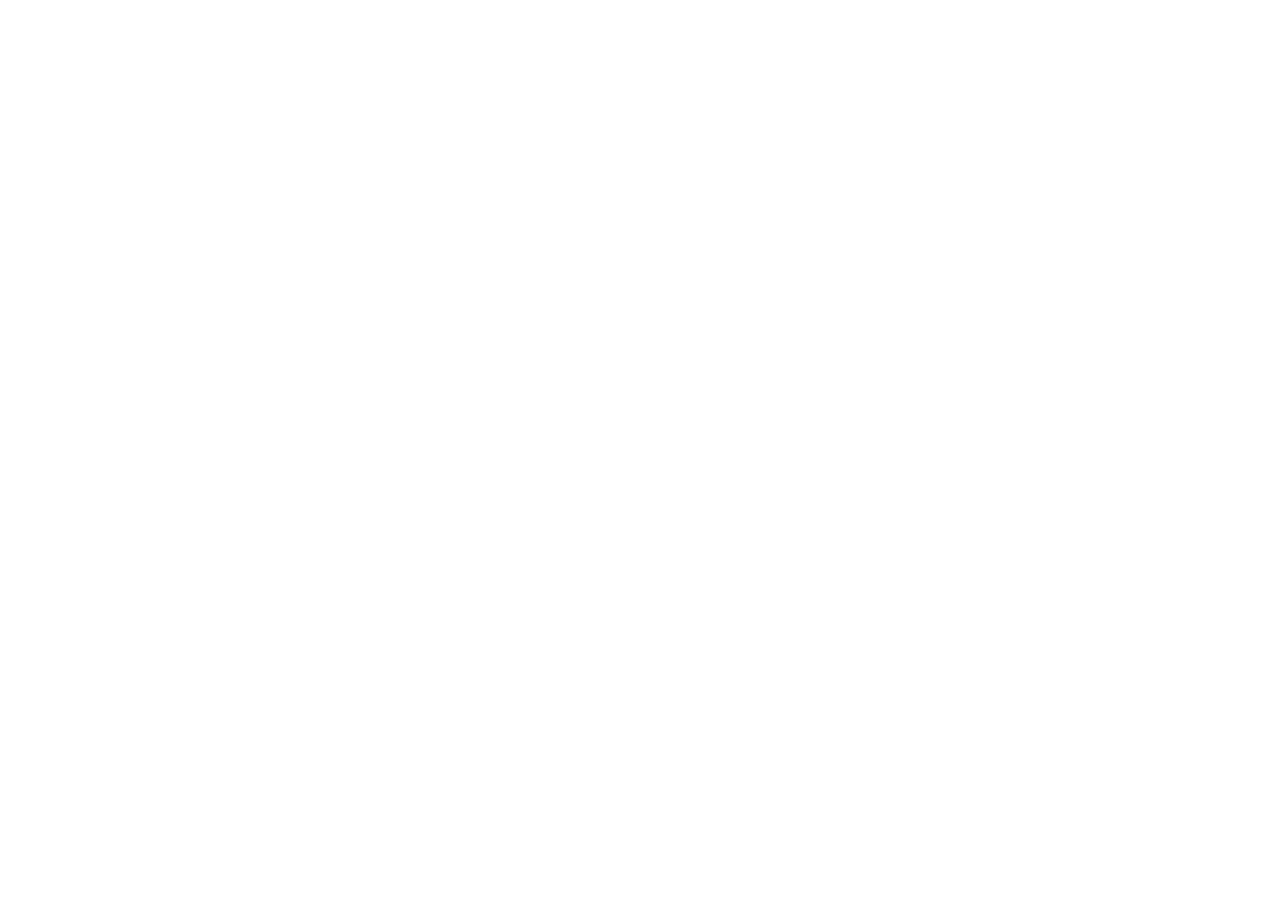
==== index.html @ ec94bda5 "Added basic root structure" ====
<!DOCTYPE html>
<html lang="pl">
<head>
    <meta charset="UTF-8">
    <meta name="viewport" content="width=device-width, initial-scale=1.0">
    <title>Match tracker</title>
</head>
<body>
    
</body>
<script src="./api.js"></script>
</html>
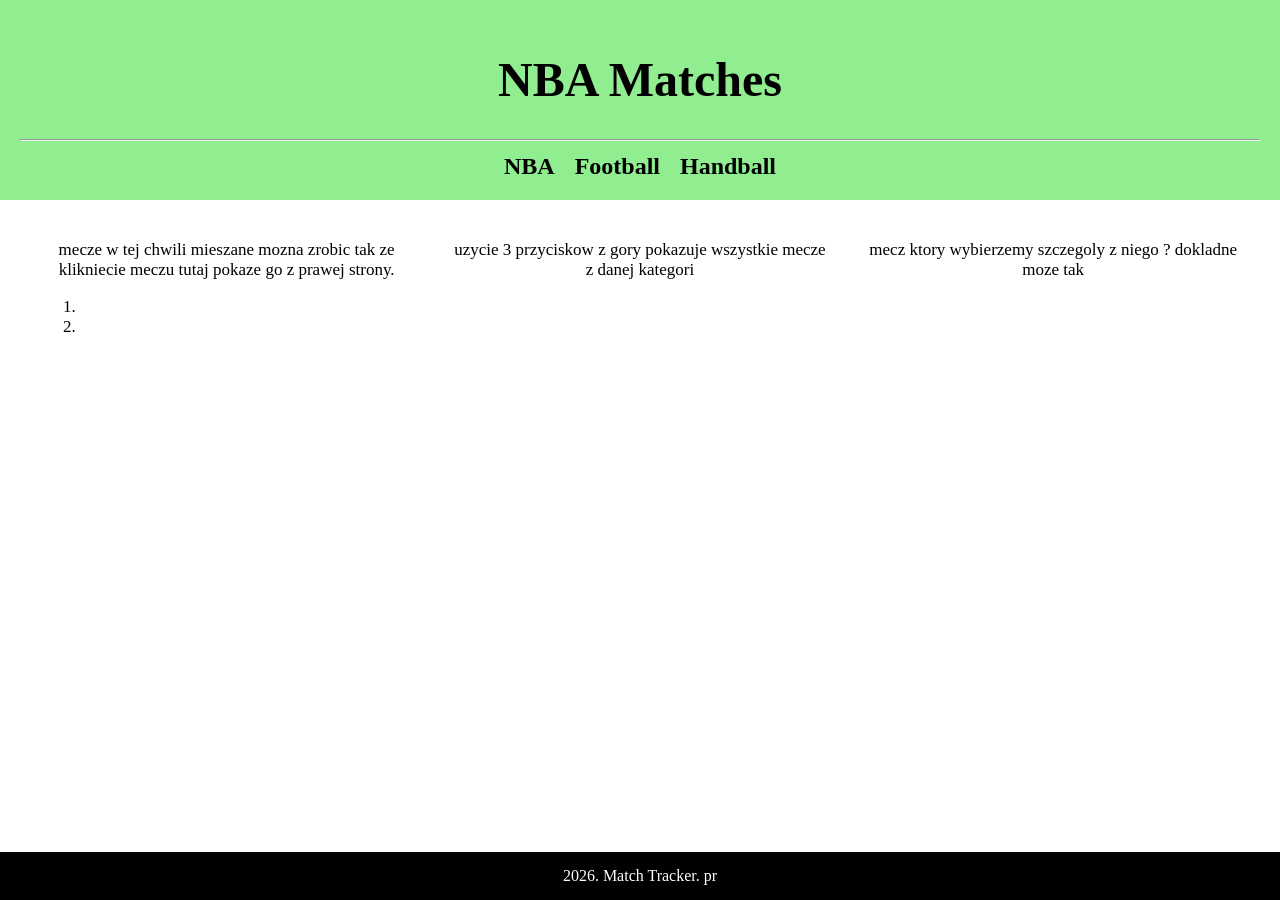
==== commit d3a4c25a: ":)" ====
--- a/index.html
+++ b/index.html
@@ -4,9 +4,42 @@
     <meta charset="UTF-8">
     <meta name="viewport" content="width=device-width, initial-scale=1.0">
     <title>Match tracker</title>
+    <link rel="stylesheet" href="index.css">
 </head>
 <body>
-    
+
+<header>
+<h1>NBA Matches</h1>
+<hr>
+<nav>
+    <a href="#">NBA</a>
+    <a href="#">Football</a>
+    <a href="#">Handball</a>
+</nav>
+</header>
+
+<main>
+<section class="lewy">
+    mecze w tej chwili mieszane mozna zrobic tak ze klikniecie 
+    meczu tutaj pokaze go z prawej strony.
+    <ol>
+        <li></li>
+        <li></li>
+    </ol>
+</section>
+<section class="srodek">
+    uzycie 3 przyciskow z gory pokazuje wszystkie mecze z danej kategori
+</section>
+<section class="prawy">
+    mecz ktory wybierzemy szczegoly z niego ? dokladne moze tak 
+</section>
+</main>
+
+<footer>
+2026. Match Tracker. pr
+</footer>
+
+<script src="./api.js"></script>
+
 </body>
-<script src="./api.js"></script>
 </html>
--- a/index.css
+++ b/index.css
@@ -0,0 +1,60 @@
+*{
+box-sizing:border-box;
+}
+
+body{
+    margin:0;
+    min-height: 100vh;
+    display: flex;
+    flex-direction: column;
+}
+
+header {
+    background-color: lightgreen;
+    width: 100%;
+    padding: 20px;
+    text-align: center;
+    font-size: 24px;
+}
+
+nav{
+    display:flex;
+    justify-content:center;
+    gap:20px;
+}
+
+nav a{
+    text-decoration:none;
+    color:black;
+    font-weight:bold;
+}
+
+main{
+    flex: 1;
+    padding: 20px;
+    display: flex;
+    flex-wrap: wrap;
+}
+
+.lewy,.srodek,.prawy{
+    background-color:white;
+    width:33.33%;
+    padding:20px;
+    text-align:center;
+    font-size:17px;
+}
+
+
+@media (max-width: 900px) {
+    .lewy,.srodek,.prawy{
+        width: 100%;
+    }
+}
+
+footer {
+    background-color: black;
+    color: white;
+    width: 100%;
+    padding: 15px;
+    text-align: center;
+}
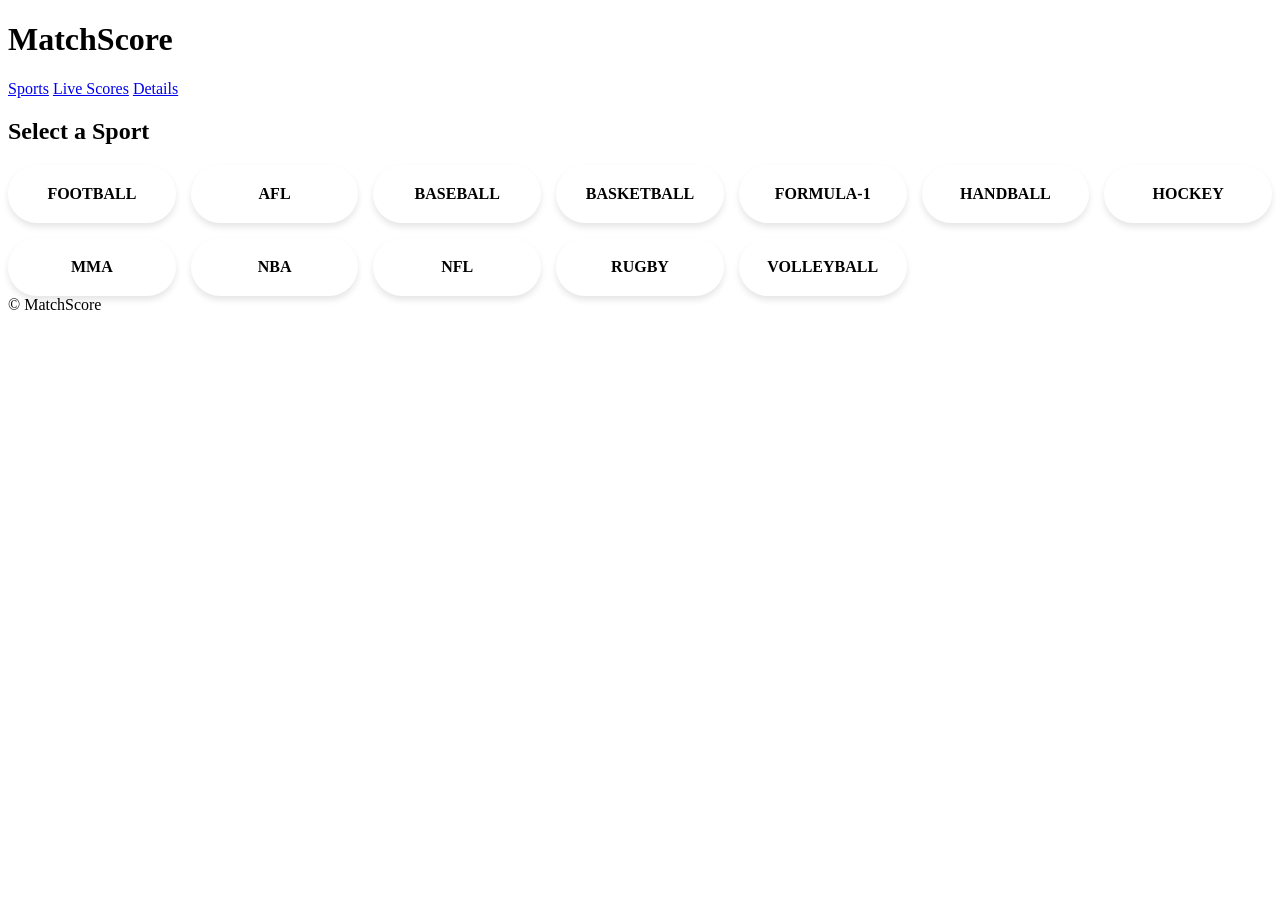
==== commit f93c29c8: "Dodano szkielet strony" ====
--- a/index.html
+++ b/index.html
@@ -1,45 +1,41 @@
-<!DOCTYPE html>
-<html lang="pl">
-<head>
-    <meta charset="UTF-8">
-    <meta name="viewport" content="width=device-width, initial-scale=1.0">
-    <title>Match tracker</title>
-    <link rel="stylesheet" href="index.css">
-</head>
-<body>
+<!doctype html>
+<html lang="en">
+    <head>
+        <meta charset="UTF-8" />
+        <meta name="viewport" content="width=device-width, initial-scale=1.0" />
+        <title>Sport Selector</title>
+        <link rel="stylesheet" href="styles.css" />
+        <link rel="stylesheet" href="index.css" />
+    </head>
+    <body>
+        <header>
+            <h1>MatchScore</h1>
+            <nav>
+                <a href="index.html">Sports</a>
+                <a href="scores.html">Live Scores</a>
+                <a href="details.html">Details</a>
+            </nav>
+        </header>
 
-<header>
-<h1>NBA Matches</h1>
-<hr>
-<nav>
-    <a href="#">NBA</a>
-    <a href="#">Football</a>
-    <a href="#">Handball</a>
-</nav>
-</header>
+        <main>
+            <h2>Select a Sport</h2>
+            <div class="sport-grid">
+                <a href="scores.html" class="sport-btn">FOOTBALL</a>
+                <a href="scores.html" class="sport-btn">AFL</a>
+                <a href="scores.html" class="sport-btn">BASEBALL</a>
+                <a href="scores.html" class="sport-btn">BASKETBALL</a>
+                <a href="scores.html" class="sport-btn">FORMULA-1</a>
+                <a href="scores.html" class="sport-btn">HANDBALL</a>
+                <a href="scores.html" class="sport-btn">HOCKEY</a>
+                <a href="scores.html" class="sport-btn">MMA</a>
+                <a href="scores.html" class="sport-btn">NBA</a>
+                <a href="scores.html" class="sport-btn">NFL</a>
+                <a href="scores.html" class="sport-btn">RUGBY</a>
+                <a href="scores.html" class="sport-btn">VOLLEYBALL</a>
+            </div>
+        </main>
 
-<main>
-<section class="lewy">
-    mecze w tej chwili mieszane mozna zrobic tak ze klikniecie 
-    meczu tutaj pokaze go z prawej strony.
-    <ol>
-        <li></li>
-        <li></li>
-    </ol>
-</section>
-<section class="srodek">
-    uzycie 3 przyciskow z gory pokazuje wszystkie mecze z danej kategori
-</section>
-<section class="prawy">
-    mecz ktory wybierzemy szczegoly z niego ? dokladne moze tak 
-</section>
-</main>
-
-<footer>
-2026. Match Tracker. pr
-</footer>
-
-<script src="./api.js"></script>
-
-</body>
-</html>+        <footer>&copy; MatchScore</footer>
+    </body>
+    <script src="api.js"></script>
+</html>
--- a/index.css
+++ b/index.css
@@ -1,60 +1,26 @@
-*{
-box-sizing:border-box;
+.sport-grid {
+    display: grid;
+    grid-template-columns: repeat(auto-fill, minmax(150px, 1fr));
+    gap: 15px;
 }
 
-body{
-    margin:0;
-    min-height: 100vh;
-    display: flex;
-    flex-direction: column;
+.sport-btn {
+    background-color: var(--white);
+    color: var(--primary-brown);
+    border: 2px solid var(--secondary-brown);
+    padding: 20px 10px;
+    font-size: 1rem;
+    font-weight: bold;
+    text-align: center;
+    text-decoration: none;
+    border-radius: 50px;
+    transition: all 0.3s ease;
+    box-shadow: 0 4px 6px rgba(0, 0, 0, 0.1);
 }
 
-header {
-    background-color: lightgreen;
-    width: 100%;
-    padding: 20px;
-    text-align: center;
-    font-size: 24px;
+.sport-btn:hover {
+    background-color: var(--primary-brown);
+    color: var(--white);
+    transform: translateY(-3px);
+    box-shadow: 0 6px 8px rgba(0, 0, 0, 0.15);
 }
-
-nav{
-    display:flex;
-    justify-content:center;
-    gap:20px;
-}
-
-nav a{
-    text-decoration:none;
-    color:black;
-    font-weight:bold;
-}
-
-main{
-    flex: 1;
-    padding: 20px;
-    display: flex;
-    flex-wrap: wrap;
-}
-
-.lewy,.srodek,.prawy{
-    background-color:white;
-    width:33.33%;
-    padding:20px;
-    text-align:center;
-    font-size:17px;
-}
-
-
-@media (max-width: 900px) {
-    .lewy,.srodek,.prawy{
-        width: 100%;
-    }
-}
-
-footer {
-    background-color: black;
-    color: white;
-    width: 100%;
-    padding: 15px;
-    text-align: center;
-}
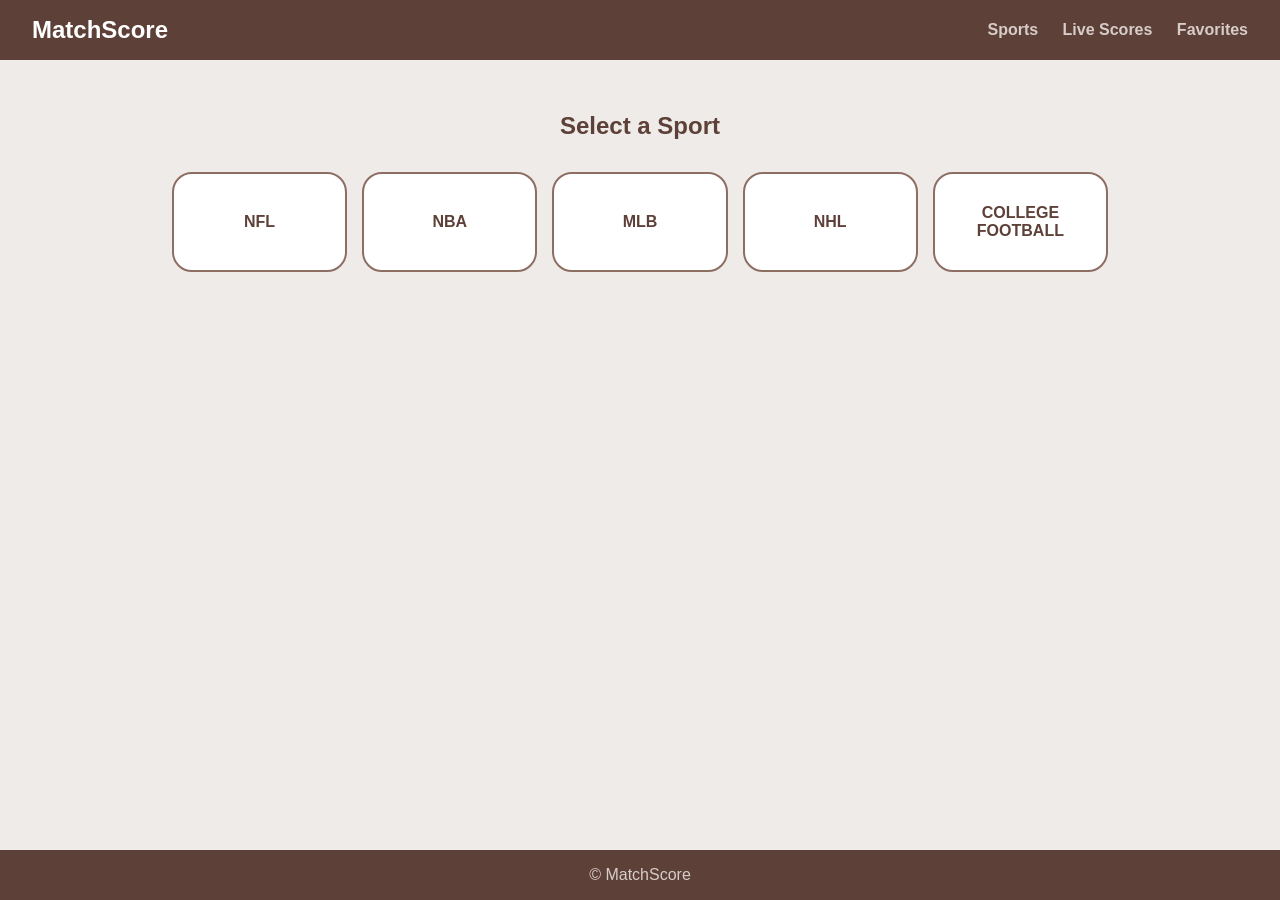
==== commit 6ee77d10: "Dodano stronę ulubione, dodano pobieranie danych z ukrytego API ESPN" ====
--- a/index.html
+++ b/index.html
@@ -3,39 +3,44 @@
     <head>
         <meta charset="UTF-8" />
         <meta name="viewport" content="width=device-width, initial-scale=1.0" />
-        <title>Sport Selector</title>
+        <title>MatchScore</title>
         <link rel="stylesheet" href="styles.css" />
         <link rel="stylesheet" href="index.css" />
     </head>
+
     <body>
         <header>
             <h1>MatchScore</h1>
             <nav>
                 <a href="index.html">Sports</a>
                 <a href="scores.html">Live Scores</a>
-                <a href="details.html">Details</a>
+                <a href="favorites.html">Favorites</a>
             </nav>
         </header>
 
         <main>
             <h2>Select a Sport</h2>
+
             <div class="sport-grid">
-                <a href="scores.html" class="sport-btn">FOOTBALL</a>
-                <a href="scores.html" class="sport-btn">AFL</a>
-                <a href="scores.html" class="sport-btn">BASEBALL</a>
-                <a href="scores.html" class="sport-btn">BASKETBALL</a>
-                <a href="scores.html" class="sport-btn">FORMULA-1</a>
-                <a href="scores.html" class="sport-btn">HANDBALL</a>
-                <a href="scores.html" class="sport-btn">HOCKEY</a>
-                <a href="scores.html" class="sport-btn">MMA</a>
-                <a href="scores.html" class="sport-btn">NBA</a>
-                <a href="scores.html" class="sport-btn">NFL</a>
-                <a href="scores.html" class="sport-btn">RUGBY</a>
-                <a href="scores.html" class="sport-btn">VOLLEYBALL</a>
+                <button class="sport-btn" data-sport="nfl">NFL</button>
+                <button class="sport-btn" data-sport="nba">NBA</button>
+                <button class="sport-btn" data-sport="mlb">MLB</button>
+                <button class="sport-btn" data-sport="nhl">NHL</button>
+                <button class="sport-btn" data-sport="college-football">
+                    COLLEGE FOOTBALL
+                </button>
             </div>
         </main>
 
         <footer>&copy; MatchScore</footer>
+
+        <script>
+            document.querySelectorAll(".sport-btn").forEach((btn) => {
+                btn.addEventListener("click", () => {
+                    localStorage.setItem("sport", btn.dataset.sport);
+                    window.location.href = "scores.html";
+                });
+            });
+        </script>
     </body>
-    <script src="api.js"></script>
 </html>
--- a/styles.css
+++ b/styles.css
@@ -0,0 +1,67 @@
+:root {
+    --primary-brown: #5d4037;
+    --secondary-brown: #8d6e63;
+    --light-brown: #d7ccc8;
+    --bg-color: #efebe9;
+    --text-color: #3e2723;
+    --white: #ffffff;
+}
+
+body {
+    font-family: "Segoe UI", Tahoma, Geneva, Verdana, sans-serif;
+    margin: 0;
+    padding: 0;
+    background-color: var(--bg-color);
+    color: var(--text-color);
+    display: flex;
+    flex-direction: column;
+    min-height: 100vh;
+}
+
+header {
+    background-color: var(--primary-brown);
+    color: var(--white);
+    padding: 1rem 2rem;
+    display: flex;
+    justify-content: space-between;
+    align-items: center;
+}
+
+header h1 {
+    margin: 0;
+    font-size: 1.5rem;
+}
+
+nav a {
+    color: var(--light-brown);
+    text-decoration: none;
+    margin-left: 20px;
+    font-weight: bold;
+}
+
+nav a:hover {
+    color: var(--white);
+}
+
+main {
+    flex: 1;
+    padding: 2rem;
+    max-width: 1000px;
+    margin: 0 auto;
+    width: 100%;
+    box-sizing: border-box;
+}
+
+h2 {
+    text-align: center;
+    color: var(--primary-brown);
+    margin-bottom: 2rem;
+}
+
+footer {
+    background-color: var(--primary-brown);
+    color: var(--light-brown);
+    text-align: center;
+    padding: 1rem;
+    margin-top: auto;
+}
--- a/index.css
+++ b/index.css
@@ -1,6 +1,6 @@
 .sport-grid {
     display: grid;
-    grid-template-columns: repeat(auto-fill, minmax(150px, 1fr));
+    grid-template-columns: repeat(auto-fill, minmax(160px, 1fr));
     gap: 15px;
 }
 
@@ -8,19 +8,23 @@
     background-color: var(--white);
     color: var(--primary-brown);
     border: 2px solid var(--secondary-brown);
-    padding: 20px 10px;
+
+    height: 100px; /* 🔥 KLUCZ */
+    display: flex;
+    align-items: center;
+    justify-content: center;
+
     font-size: 1rem;
     font-weight: bold;
     text-align: center;
-    text-decoration: none;
-    border-radius: 50px;
+
+    border-radius: 20px;
     transition: all 0.3s ease;
-    box-shadow: 0 4px 6px rgba(0, 0, 0, 0.1);
+    cursor: pointer;
 }
 
 .sport-btn:hover {
     background-color: var(--primary-brown);
     color: var(--white);
     transform: translateY(-3px);
-    box-shadow: 0 6px 8px rgba(0, 0, 0, 0.15);
 }
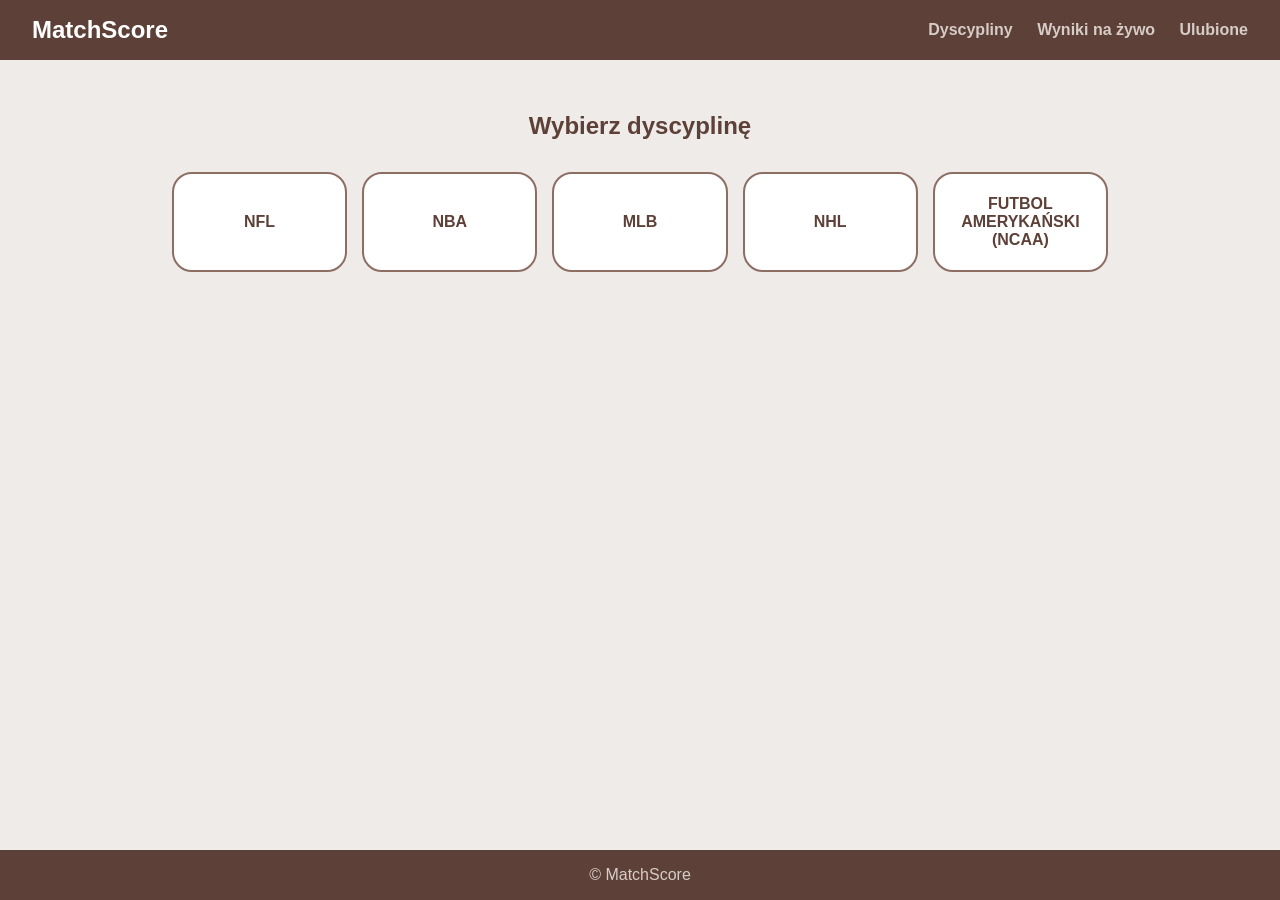
==== commit c6640d63: "Przetłumaczono opisy na język polski i dodano dokumentację" ====
--- a/index.html
+++ b/index.html
@@ -1,5 +1,5 @@
 <!doctype html>
-<html lang="en">
+<html lang="pl">
     <head>
         <meta charset="UTF-8" />
         <meta name="viewport" content="width=device-width, initial-scale=1.0" />
@@ -12,14 +12,14 @@
         <header>
             <h1>MatchScore</h1>
             <nav>
-                <a href="index.html">Sports</a>
-                <a href="scores.html">Live Scores</a>
-                <a href="favorites.html">Favorites</a>
+                <a href="index.html">Dyscypliny</a>
+                <a href="scores.html">Wyniki na żywo</a>
+                <a href="favorites.html">Ulubione</a>
             </nav>
         </header>
 
         <main>
-            <h2>Select a Sport</h2>
+            <h2>Wybierz dyscyplinę</h2>
 
             <div class="sport-grid">
                 <button class="sport-btn" data-sport="nfl">NFL</button>
@@ -27,7 +27,7 @@
                 <button class="sport-btn" data-sport="mlb">MLB</button>
                 <button class="sport-btn" data-sport="nhl">NHL</button>
                 <button class="sport-btn" data-sport="college-football">
-                    COLLEGE FOOTBALL
+                    FUTBOL AMERYKAŃSKI (NCAA)
                 </button>
             </div>
         </main>
--- a/index.css
+++ b/index.css
@@ -9,7 +9,7 @@
     color: var(--primary-brown);
     border: 2px solid var(--secondary-brown);
 
-    height: 100px; /* 🔥 KLUCZ */
+    height: 100px;
     display: flex;
     align-items: center;
     justify-content: center;
